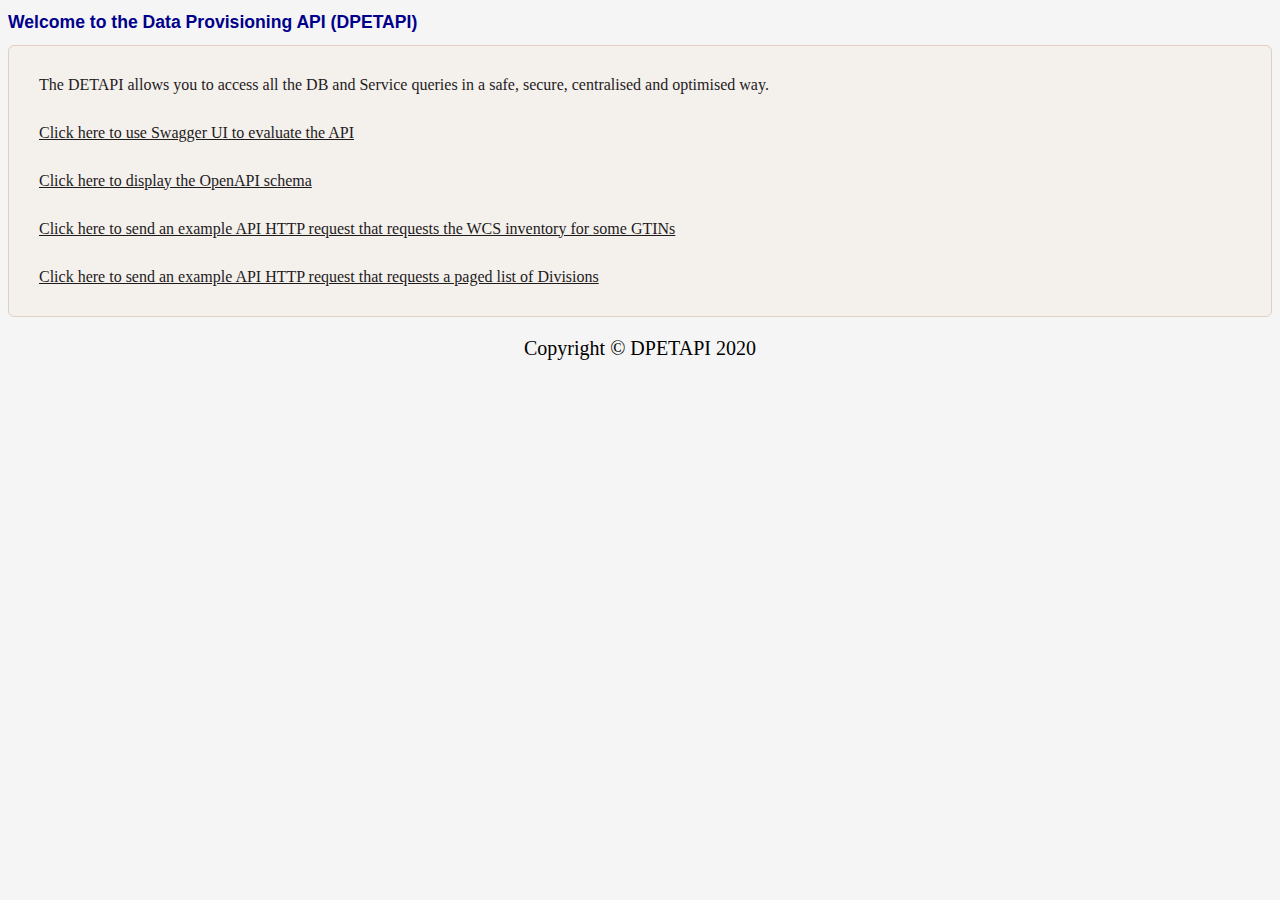
==== staticpages/index.html @ 1dcb1aa9 "Clean up basic service" ====
<!-- HTML for static distribution bundle build -->
<!DOCTYPE html>
<html lang="en">
  <head>
    <head>
      <title>Data Provisioning API - DPETAPI</title>
      <meta HTTP-EQUIV="CONTENT-TYPE" CONTENT="text/html; CHARSET=UTF-8" />
      <meta http-equiv="Content-Style-Type" content="text/css" />
      <meta HTTP-EQUIV="Pragma" CONTENT="no-cache" />
      <meta HTTP-EQUIV="Cache-Control" CONTENT="no-cache" />
      <meta HTTP-EQUIV="Expires" content="0" />
      <link rel="stylesheet" href="scripts/style.css" />
      <link rel="stylesheet" href="scripts/jquery-ui-custom.min.css" />
      <script language="javaScript" src="scripts/jquery.js"></script>
      <script language="javaScript" src="scripts/jquery-ui-custom.min.js"></script>
      <style>
  #draggable { width: 150px; height: 150px; padding: 0.5em; }
</style><script>
  $(function() {$( document ).tooltip();});
  $(function() {$( "#accordiondiv" ).accordion({heightStyle:'content'});});
  $(function() {$( "#datepicker" ).datepicker();} );
  $(function() {$( "#dialog" ).dialog({autoOpen: false});} );
  $(function() {$( "#dialogbutton" ).click(function() {$( "#dialog" ).dialog( "open" );});
  $(function() {$( ".draggable" ).draggable();} );
});
</script>
  </head>

  <body>
    <header>
      <h1 class="ui-widget header">Welcome to the Data Provisioning API (DPETAPI)</h1>
    </header>
    <div>
      <div class="ui-widget-content ui-corner-all floatLeft">
        <div style="margin-left: 30px; margin-top: 30px; margin-right: 30px; margin-bottom: 30px;">The DETAPI allows you to access all the DB and Service queries in a safe, secure, centralised and optimised way.</div>
        <div style="margin-left: 30px; margin-top: 30px; margin-right: 30px; margin-bottom: 30px;">
          <a href="./swagger-ui"
             target="_blank">Click here to use Swagger UI to evaluate the API</a></div>
        <div style="margin-left: 30px; margin-top: 30px; margin-right: 30px; margin-bottom: 30px;">
          <a href="./api.yaml"
             target="_blank">Click here to display the OpenAPI schema</a></div>
        <div style="margin-left: 30px; margin-top: 30px; margin-right: 30px; margin-bottom: 30px;">
          <a href="./wcs/inventory?division=NETAPORTER&warehouse=IT-MI-DC4&gtin=0400503625227&gtin=0400503625197&gtin=0400503625203&gtin=0400503625210&gtin=0400503625272"
             target="_blank">Click here to send an example API HTTP request that requests the WCS inventory for some GTINs</a></div>
        <div style="margin-left: 30px; margin-top: 30px; margin-right: 30px; margin-bottom: 30px;">
          <a href="./divisions?pageNumber=1&pageSize=25"
             target="_blank">Click here to send an example API HTTP request that requests a paged list of Divisions</a></div>
<!--        <div style="margin-left: 30px; margin-top: 30px; margin-right: 30px; margin-bottom: 30px;">-->
<!--          <a href="./examples.html"-->
<!--             target="_blank">Click here to view example page of JQueryUI widgets</a></div>      </div>-->
    </div>
    <footer>
      <p class="copyright" >Copyright &copy; DPETAPI 2020</p>
    </footer>
  </body>
</html>
---- staticpages/scripts/style.css ----
body{background-color:#f5f5f5}h1{color:#00008b}.container{max-width:720px;text-align:center;margin:0 auto}
.buttonDiv{
    background-color: #73AD21;
    color: #fff;
    border: 1px solid;
}
.copyright{text-align: center;font-size: 20px;}
.hidden { display: none; }
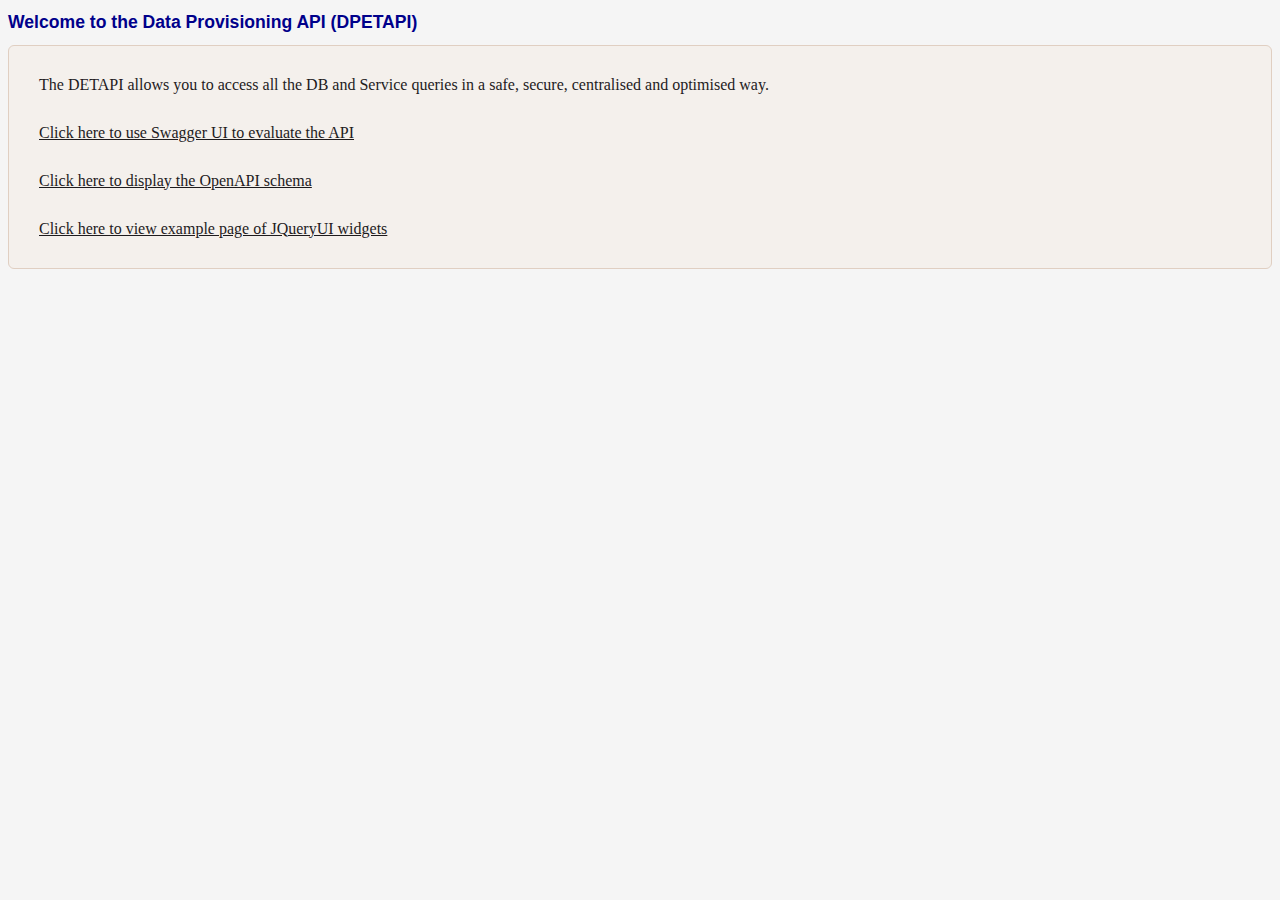
==== commit cf855d6e: "Clean up basic service" ====
--- a/staticpages/index.html
+++ b/staticpages/index.html
@@ -40,17 +40,11 @@
           <a href="./api.yaml"
              target="_blank">Click here to display the OpenAPI schema</a></div>
         <div style="margin-left: 30px; margin-top: 30px; margin-right: 30px; margin-bottom: 30px;">
-          <a href="./wcs/inventory?division=NETAPORTER&warehouse=IT-MI-DC4&gtin=0400503625227&gtin=0400503625197&gtin=0400503625203&gtin=0400503625210&gtin=0400503625272"
-             target="_blank">Click here to send an example API HTTP request that requests the WCS inventory for some GTINs</a></div>
-        <div style="margin-left: 30px; margin-top: 30px; margin-right: 30px; margin-bottom: 30px;">
-          <a href="./divisions?pageNumber=1&pageSize=25"
-             target="_blank">Click here to send an example API HTTP request that requests a paged list of Divisions</a></div>
-<!--        <div style="margin-left: 30px; margin-top: 30px; margin-right: 30px; margin-bottom: 30px;">-->
-<!--          <a href="./examples.html"-->
-<!--             target="_blank">Click here to view example page of JQueryUI widgets</a></div>      </div>-->
+          <a href="./examples.html"
+             target="_blank">Click here to view example page of JQueryUI widgets</a></div>      </div>
     </div>
     <footer>
-      <p class="copyright" >Copyright &copy; DPETAPI 2020</p>
+<!--      <p class="copyright" >Copyright &copy; DAPI 2020</p>-->
     </footer>
   </body>
 </html>
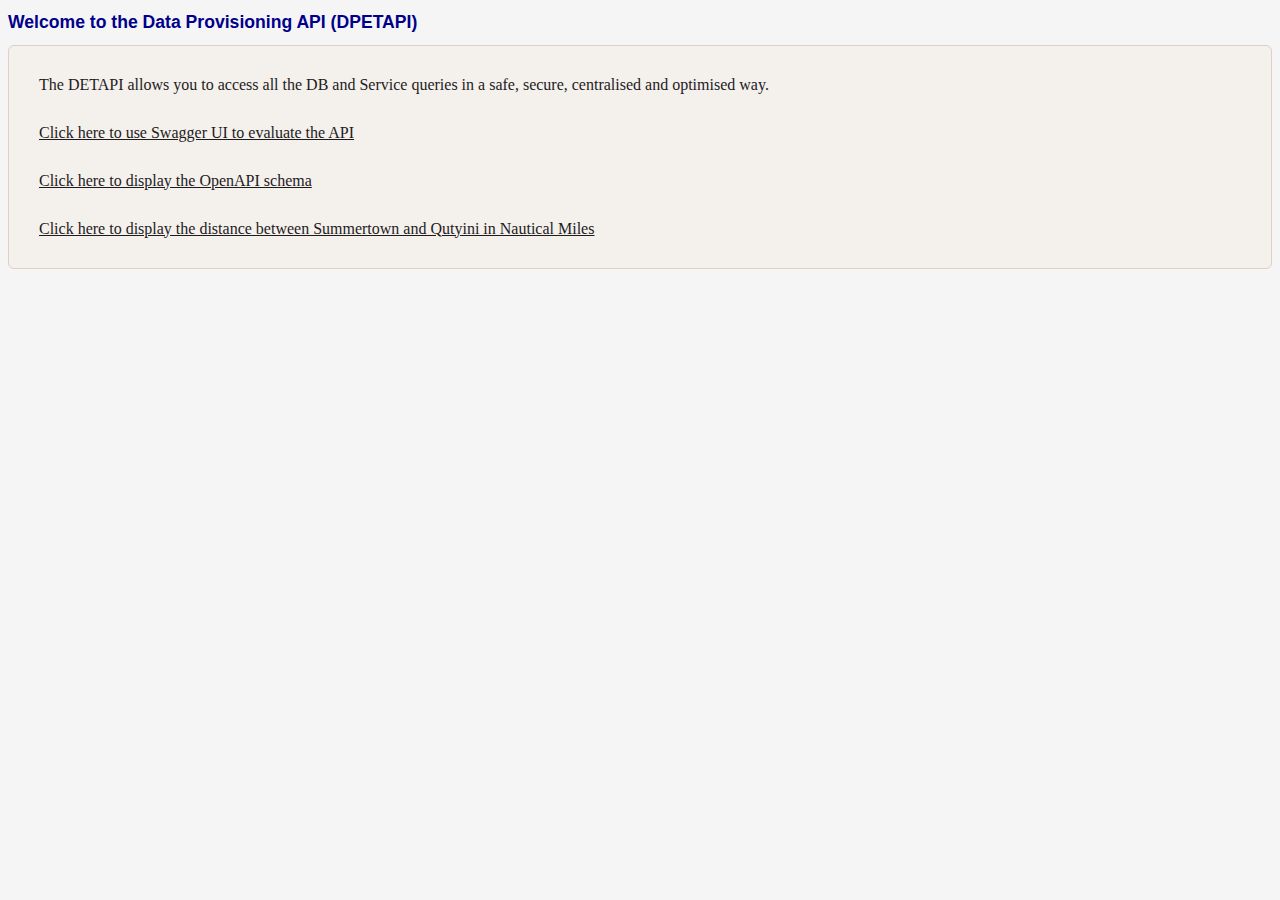
==== commit 6d0ef34e: "Add location cache Add error response handler and repeat HTTP call with timeout Increment version to" ====
--- a/staticpages/index.html
+++ b/staticpages/index.html
@@ -40,8 +40,11 @@
           <a href="./api.yaml"
              target="_blank">Click here to display the OpenAPI schema</a></div>
         <div style="margin-left: 30px; margin-top: 30px; margin-right: 30px; margin-bottom: 30px;">
-          <a href="./examples.html"
-             target="_blank">Click here to view example page of JQueryUI widgets</a></div>      </div>
+          <a href="./distance?city=Summertown&city=Qutyini&units=NMI"
+             target="_blank">Click here to display the distance between Summertown and Qutyini in Nautical Miles</a></div>
+<!--        <div style="margin-left: 30px; margin-top: 30px; margin-right: 30px; margin-bottom: 30px;">-->
+<!--          <a href="./examples.html"-->
+<!--             target="_blank">Click here to view example page of JQueryUI widgets</a></div>      </div>-->
     </div>
     <footer>
 <!--      <p class="copyright" >Copyright &copy; DAPI 2020</p>-->
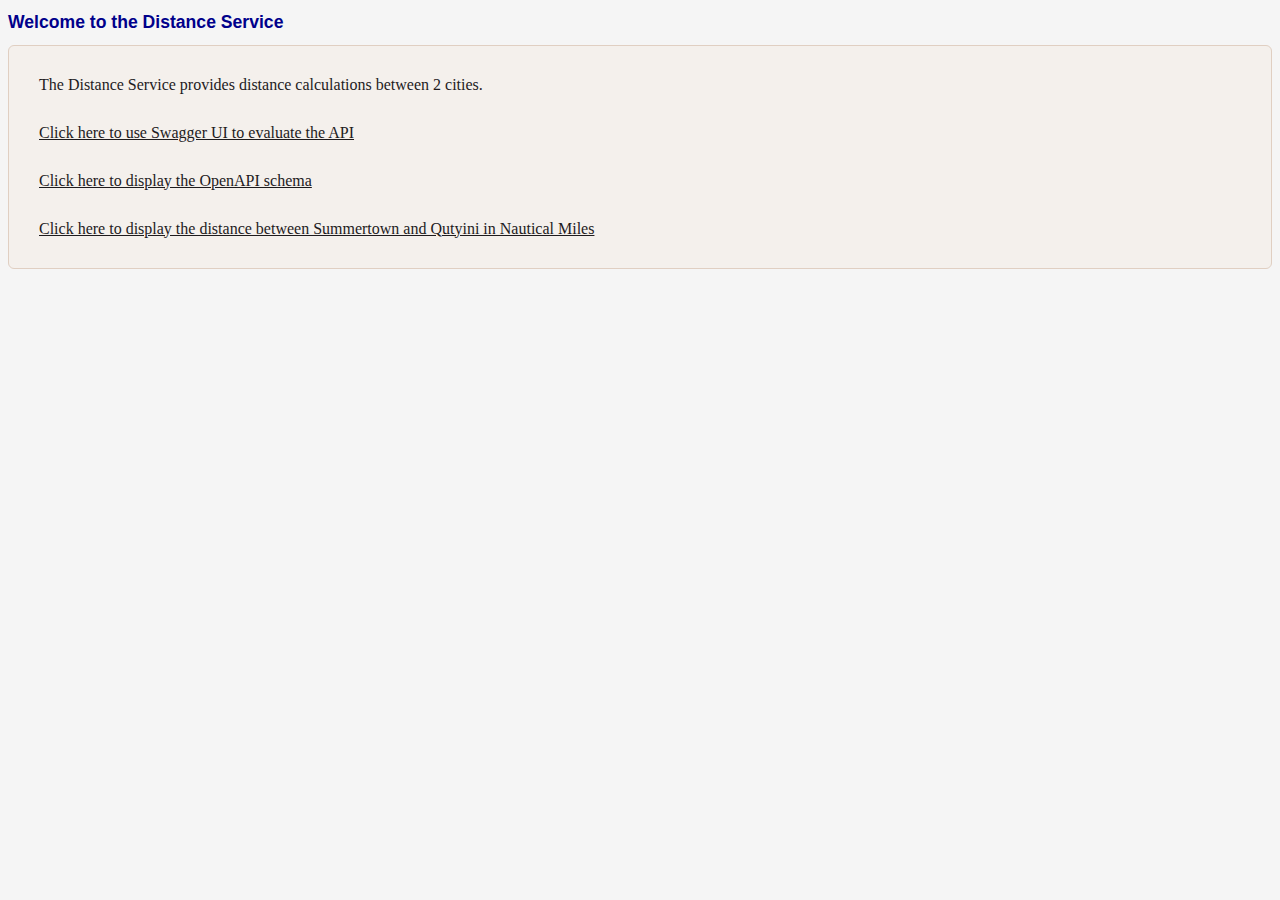
==== commit ae0faf28: "Remove references to Data Provisioning/DPET" ====
--- a/staticpages/index.html
+++ b/staticpages/index.html
@@ -3,7 +3,7 @@
 <html lang="en">
   <head>
     <head>
-      <title>Data Provisioning API - DPETAPI</title>
+      <title>Distance Service</title>
       <meta HTTP-EQUIV="CONTENT-TYPE" CONTENT="text/html; CHARSET=UTF-8" />
       <meta http-equiv="Content-Style-Type" content="text/css" />
       <meta HTTP-EQUIV="Pragma" CONTENT="no-cache" />
@@ -28,11 +28,11 @@
 
   <body>
     <header>
-      <h1 class="ui-widget header">Welcome to the Data Provisioning API (DPETAPI)</h1>
+      <h1 class="ui-widget header">Welcome to the Distance Service</h1>
     </header>
     <div>
       <div class="ui-widget-content ui-corner-all floatLeft">
-        <div style="margin-left: 30px; margin-top: 30px; margin-right: 30px; margin-bottom: 30px;">The DETAPI allows you to access all the DB and Service queries in a safe, secure, centralised and optimised way.</div>
+        <div style="margin-left: 30px; margin-top: 30px; margin-right: 30px; margin-bottom: 30px;">The Distance Service provides distance calculations between 2 cities.</div>
         <div style="margin-left: 30px; margin-top: 30px; margin-right: 30px; margin-bottom: 30px;">
           <a href="./swagger-ui"
              target="_blank">Click here to use Swagger UI to evaluate the API</a></div>
@@ -42,12 +42,8 @@
         <div style="margin-left: 30px; margin-top: 30px; margin-right: 30px; margin-bottom: 30px;">
           <a href="./distance?city=Summertown&city=Qutyini&units=NMI"
              target="_blank">Click here to display the distance between Summertown and Qutyini in Nautical Miles</a></div>
-<!--        <div style="margin-left: 30px; margin-top: 30px; margin-right: 30px; margin-bottom: 30px;">-->
-<!--          <a href="./examples.html"-->
-<!--             target="_blank">Click here to view example page of JQueryUI widgets</a></div>      </div>-->
     </div>
     <footer>
-<!--      <p class="copyright" >Copyright &copy; DAPI 2020</p>-->
     </footer>
   </body>
 </html>
